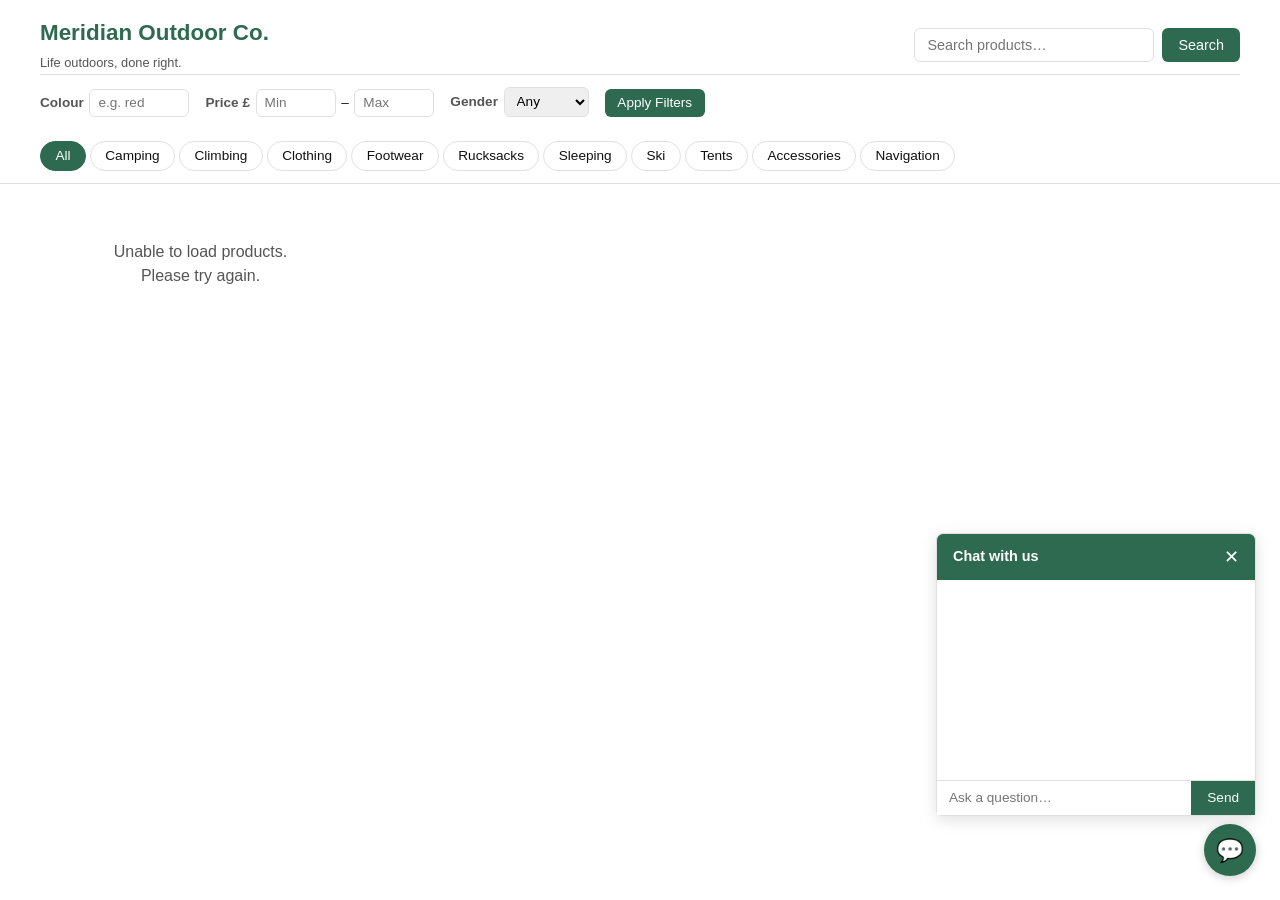
==== web/ridge-assist/index.html @ 2d07f01d "Add Ridge Assist and Ridge Insight web frontends with API handler - Ridge Assist: customer-facing pr" ====
<!DOCTYPE html>
<html lang="en-GB">
<head>
  <meta charset="UTF-8">
  <meta name="viewport" content="width=device-width, initial-scale=1.0">
  <title>Meridian Outdoor Co. — Life outdoors, done right.</title>
  <link rel="stylesheet" href="style.css">
</head>
<body>
  <header class="site-header">
    <div class="header-inner">
      <div class="brand">
        <h1 class="logo">Meridian Outdoor Co.</h1>
        <span class="tagline">Life outdoors, done right.</span>
      </div>
      <div class="search-bar">
        <input type="text" id="search-input" placeholder="Search products…" aria-label="Search products">
        <button id="search-btn" aria-label="Search">Search</button>
      </div>
    </div>
    <div class="filters-bar">
      <div class="filter-group">
        <label for="filter-colour">Colour</label>
        <input type="text" id="filter-colour" placeholder="e.g. red">
      </div>
      <div class="filter-group">
        <label for="filter-price-min">Price £</label>
        <input type="number" id="filter-price-min" placeholder="Min" min="0" step="1">
        <span>–</span>
        <input type="number" id="filter-price-max" placeholder="Max" min="0" step="1">
      </div>
      <div class="filter-group">
        <label for="filter-gender">Gender</label>
        <select id="filter-gender">
          <option value="">Any</option>
          <option value="unisex">Unisex</option>
          <option value="women">Women</option>
          <option value="men">Men</option>
        </select>
      </div>
      <button id="filter-btn" class="filter-apply">Apply Filters</button>
    </div>
    <nav class="category-nav" aria-label="Product categories">
      <button class="cat-btn active" data-category="">All</button>
      <button class="cat-btn" data-category="Camping & Cooking">Camping</button>
      <button class="cat-btn" data-category="Climbing & Scrambling">Climbing</button>
      <button class="cat-btn" data-category="Clothing">Clothing</button>
      <button class="cat-btn" data-category="Footwear">Footwear</button>
      <button class="cat-btn" data-category="Rucksacks & Bags">Rucksacks</button>
      <button class="cat-btn" data-category="Sleeping">Sleeping</button>
      <button class="cat-btn" data-category="Ski & Snowsports">Ski</button>
      <button class="cat-btn" data-category="Tents & Shelters">Tents</button>
      <button class="cat-btn" data-category="Accessories">Accessories</button>
      <button class="cat-btn" data-category="Navigation & Safety">Navigation</button>
    </nav>
  </header>

  <main>
    <!-- Product grid view -->
    <section id="product-grid-section">
      <div id="product-grid" class="product-grid"></div>
      <div id="loading" class="loading" hidden>Loading…</div>
      <div id="no-results" class="no-results" hidden>No products found.</div>
    </section>

    <!-- Product detail view -->
    <section id="product-detail-section" hidden>
      <button id="back-btn" class="back-btn">← Back to products</button>
      <div id="product-detail"></div>
    </section>
  </main>

  <!-- Chat widget -->
  <div id="chat-widget" class="chat-widget">
    <button id="chat-toggle" class="chat-toggle" aria-label="Open chat">💬</button>
    <div id="chat-panel" class="chat-panel" hidden>
      <div class="chat-header">
        <span>Chat with us</span>
        <button id="chat-close" aria-label="Close chat">✕</button>
      </div>
      <div id="chat-messages" class="chat-messages"></div>
      <form id="chat-form" class="chat-form">
        <input type="text" id="chat-input" placeholder="Ask a question…" aria-label="Type your message" required>
        <button type="submit">Send</button>
      </form>
    </div>
  </div>

  <script src="app.js"></script>
</body>
</html>
---- web/ridge-assist/style.css ----
/* Ridge Assist — Meridian Outdoor Co. */
*,*::before,*::after{box-sizing:border-box;margin:0;padding:0}

:root {
  --green: #2d6a4f;
  --green-light: #40916c;
  --dark: #111111;
  --grey: #555555;
  --light-grey: #f5f5f5;
  --border: #e0e0e0;
  --white: #ffffff;
  --radius: 6px;
  --font: -apple-system, BlinkMacSystemFont, "Segoe UI", Roboto, Oxygen, Ubuntu, sans-serif;
}

body {
  font-family: var(--font);
  color: var(--dark);
  background: var(--white);
  line-height: 1.5;
}

/* Header */
.site-header {
  border-bottom: 1px solid var(--border);
  padding: 1rem 1.5rem 0;
}
.header-inner {
  display: flex;
  align-items: center;
  justify-content: space-between;
  flex-wrap: wrap;
  gap: 1rem;
  max-width: 1200px;
  margin: 0 auto;
}
.brand .logo {
  font-size: 1.4rem;
  font-weight: 700;
  color: var(--green);
}
.brand .tagline {
  font-size: 0.8rem;
  color: var(--grey);
}
.search-bar {
  display: flex;
  gap: 0.5rem;
}
.search-bar input {
  padding: 0.5rem 0.75rem;
  border: 1px solid var(--border);
  border-radius: var(--radius);
  font-size: 0.9rem;
  width: 240px;
}
.search-bar button {
  padding: 0.5rem 1rem;
  background: var(--green);
  color: var(--white);
  border: none;
  border-radius: var(--radius);
  cursor: pointer;
  font-size: 0.9rem;
}
.search-bar button:hover {
  background: var(--green-light);
}

/* Category nav */
.category-nav {
  display: flex;
  gap: 0.25rem;
  overflow-x: auto;
  padding: 0.75rem 0;
  max-width: 1200px;
  margin: 0 auto;
}

/* Filters bar */
.filters-bar {
  display: flex;
  align-items: flex-end;
  gap: 1rem;
  padding: 0.75rem 0;
  max-width: 1200px;
  margin: 0 auto;
  border-top: 1px solid var(--border);
  flex-wrap: wrap;
}
.filter-group {
  display: flex;
  align-items: center;
  gap: 0.35rem;
  font-size: 0.85rem;
}
.filter-group label {
  font-weight: 600;
  color: var(--grey);
  white-space: nowrap;
}
.filter-group input[type="text"],
.filter-group input[type="number"] {
  padding: 0.35rem 0.5rem;
  border: 1px solid var(--border);
  border-radius: var(--radius);
  font-size: 0.85rem;
  width: 80px;
}
.filter-group input[type="text"] {
  width: 100px;
}
.filter-group select {
  padding: 0.35rem 0.5rem;
  border: 1px solid var(--border);
  border-radius: var(--radius);
  font-size: 0.85rem;
}
.filter-apply {
  padding: 0.4rem 0.8rem;
  background: var(--green);
  color: var(--white);
  border: none;
  border-radius: var(--radius);
  cursor: pointer;
  font-size: 0.85rem;
}
.filter-apply:hover {
  background: var(--green-light);
}
.cat-btn {
  padding: 0.4rem 0.9rem;
  border: 1px solid var(--border);
  background: var(--white);
  border-radius: 20px;
  font-size: 0.85rem;
  cursor: pointer;
  white-space: nowrap;
  color: var(--dark);
}
.cat-btn.active {
  background: var(--green);
  color: var(--white);
  border-color: var(--green);
}

/* Main */
main {
  max-width: 1200px;
  margin: 0 auto;
  padding: 1.5rem;
}

/* Product grid */
.product-grid {
  display: grid;
  grid-template-columns: repeat(auto-fill, minmax(260px, 1fr));
  gap: 1.25rem;
}
.product-card {
  border: 1px solid var(--border);
  border-radius: var(--radius);
  padding: 1rem;
  cursor: pointer;
  transition: box-shadow 0.15s;
}
.product-card:hover {
  box-shadow: 0 2px 8px rgba(0,0,0,0.08);
}
.product-card .brand-name {
  font-size: 0.75rem;
  color: var(--grey);
  text-transform: uppercase;
  letter-spacing: 0.04em;
}
.product-card .product-name {
  font-size: 1rem;
  font-weight: 600;
  margin: 0.25rem 0;
}
.product-card .product-desc {
  font-size: 0.85rem;
  color: var(--grey);
  margin-bottom: 0.5rem;
}
.product-card .product-price {
  font-size: 1.1rem;
  font-weight: 700;
  color: var(--green);
}
.product-card .stock-badge {
  display: inline-block;
  font-size: 0.7rem;
  padding: 0.2rem 0.5rem;
  border-radius: 3px;
  background: #d4edda;
  color: #155724;
  margin-top: 0.5rem;
}
.product-card .stock-badge.out {
  background: #f8d7da;
  color: #721c24;
}

/* Product detail */
.back-btn {
  background: none;
  border: none;
  color: var(--green);
  font-size: 0.9rem;
  cursor: pointer;
  margin-bottom: 1rem;
}
#product-detail {
  max-width: 700px;
}
#product-detail h2 {
  font-size: 1.5rem;
  margin-bottom: 0.25rem;
}
#product-detail .detail-brand {
  color: var(--grey);
  font-size: 0.85rem;
  margin-bottom: 0.75rem;
}
#product-detail .detail-price {
  font-size: 1.3rem;
  font-weight: 700;
  color: var(--green);
  margin-bottom: 1rem;
}
#product-detail .sale-compare {
  color: #999;
  font-size: 0.9rem;
}
#product-detail .sale-badge {
  background: #e03944;
  color: white;
  font-size: 0.7rem;
  padding: 0.15rem 0.4rem;
  border-radius: 3px;
  vertical-align: middle;
}
#product-detail .detail-section {
  margin-bottom: 1.5rem;
}
#product-detail .detail-section h3 {
  font-size: 0.95rem;
  margin-bottom: 0.5rem;
  color: var(--dark);
  border-bottom: 1px solid var(--border);
  padding-bottom: 0.3rem;
}
#product-detail .detail-long-desc {
  margin-top: 0.5rem;
  color: var(--grey);
  font-size: 0.9rem;
}
#product-detail .detail-desc {
  margin-bottom: 1rem;
  line-height: 1.6;
}
#product-detail .detail-meta {
  font-size: 0.85rem;
  color: var(--grey);
  display: grid;
  grid-template-columns: 120px 1fr;
  gap: 0.4rem 1rem;
}
#product-detail .detail-meta dt {
  font-weight: 600;
  color: var(--dark);
}
.tag {
  display: inline-block;
  background: var(--light-grey);
  border: 1px solid var(--border);
  border-radius: 3px;
  padding: 0.1rem 0.4rem;
  font-size: 0.8rem;
  margin: 0.1rem 0.15rem;
}
.missing {
  color: #b0b0b0;
  font-style: italic;
}
.data-note {
  font-size: 0.8rem;
  color: var(--grey);
  margin-bottom: 0.5rem;
  font-style: italic;
}
.raw-json {
  background: #1a1a2e;
  color: #e0e0e0;
  padding: 1rem;
  border-radius: var(--radius);
  font-size: 0.75rem;
  line-height: 1.5;
  overflow-x: auto;
  max-height: 400px;
  overflow-y: auto;
}

/* Loading / no results */
.loading, .no-results {
  text-align: center;
  padding: 2rem;
  color: var(--grey);
}

/* Chat widget */
.chat-widget {
  position: fixed;
  bottom: 1.5rem;
  right: 1.5rem;
  z-index: 1000;
}
.chat-toggle {
  width: 52px;
  height: 52px;
  border-radius: 50%;
  background: var(--green);
  border: none;
  font-size: 1.4rem;
  cursor: pointer;
  box-shadow: 0 2px 10px rgba(0,0,0,0.2);
}
.chat-panel {
  position: absolute;
  bottom: 60px;
  right: 0;
  width: 320px;
  max-height: 420px;
  border: 1px solid var(--border);
  border-radius: var(--radius);
  background: var(--white);
  display: flex;
  flex-direction: column;
  box-shadow: 0 4px 16px rgba(0,0,0,0.12);
}
.chat-header {
  display: flex;
  justify-content: space-between;
  align-items: center;
  padding: 0.75rem 1rem;
  background: var(--green);
  color: var(--white);
  border-radius: var(--radius) var(--radius) 0 0;
  font-size: 0.9rem;
  font-weight: 600;
}
.chat-header button {
  background: none;
  border: none;
  color: var(--white);
  font-size: 1.1rem;
  cursor: pointer;
}
.chat-messages {
  flex: 1;
  overflow-y: auto;
  padding: 0.75rem;
  min-height: 200px;
  font-size: 0.85rem;
}
.chat-messages .msg {
  margin-bottom: 0.5rem;
  padding: 0.5rem 0.75rem;
  border-radius: var(--radius);
}
.chat-messages .msg.user {
  background: var(--light-grey);
  text-align: right;
}
.chat-messages .msg.system {
  background: #e8f5e9;
  color: var(--green);
  font-style: italic;
}
.chat-form {
  display: flex;
  border-top: 1px solid var(--border);
}
.chat-form input {
  flex: 1;
  padding: 0.6rem 0.75rem;
  border: none;
  font-size: 0.85rem;
}
.chat-form button {
  padding: 0.6rem 1rem;
  background: var(--green);
  color: var(--white);
  border: none;
  cursor: pointer;
  font-size: 0.85rem;
}

@media (max-width: 600px) {
  .header-inner { flex-direction: column; align-items: flex-start; }
  .search-bar input { width: 100%; }
  .chat-panel { width: 280px; }
}
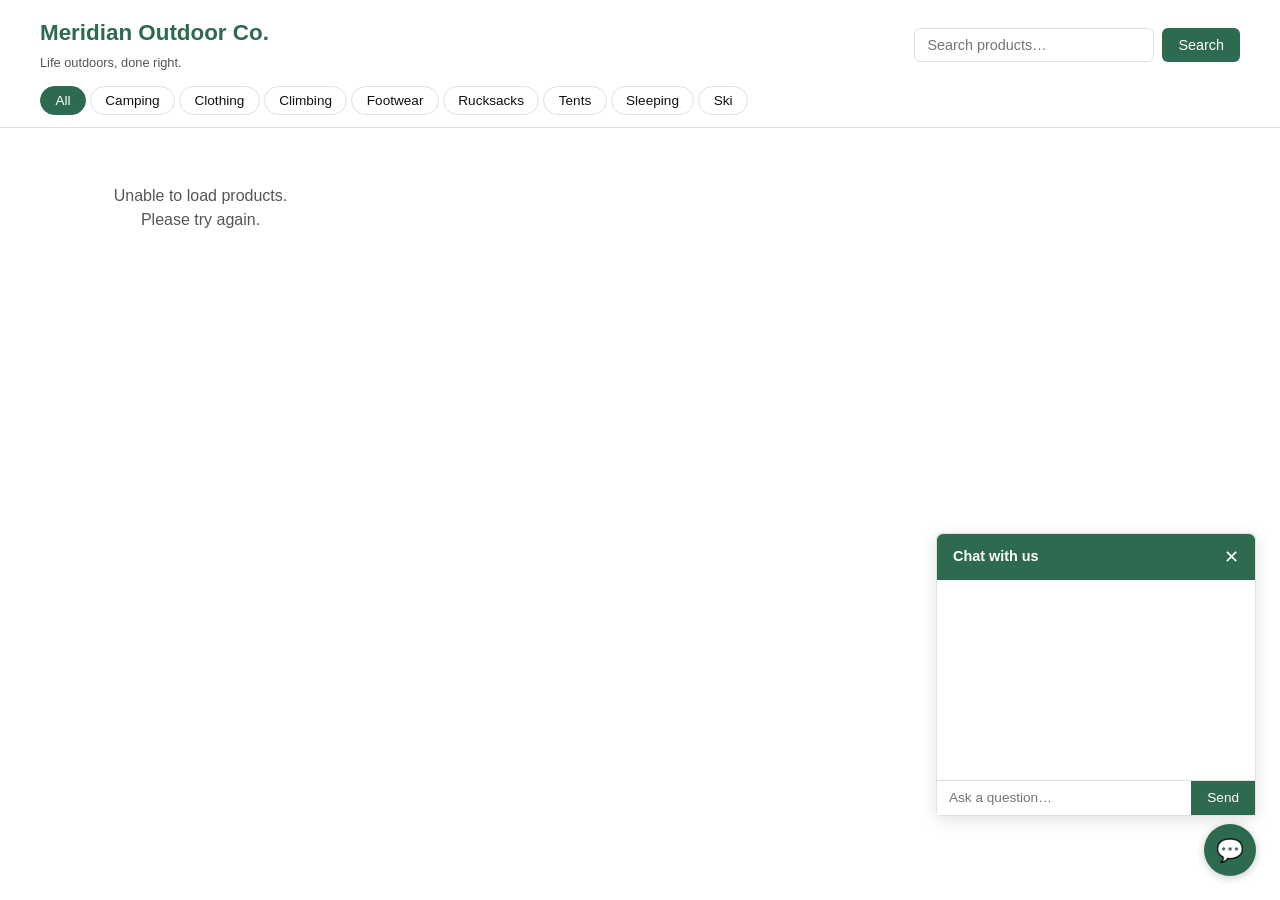
==== commit 41b1925c: "Add Ridge Assist and Ridge Insight web frontends with API handler - Ridge Assist: customer-facing pr" ====
--- a/web/ridge-assist/index.html
+++ b/web/ridge-assist/index.html
@@ -18,40 +18,16 @@
         <button id="search-btn" aria-label="Search">Search</button>
       </div>
     </div>
-    <div class="filters-bar">
-      <div class="filter-group">
-        <label for="filter-colour">Colour</label>
-        <input type="text" id="filter-colour" placeholder="e.g. red">
-      </div>
-      <div class="filter-group">
-        <label for="filter-price-min">Price £</label>
-        <input type="number" id="filter-price-min" placeholder="Min" min="0" step="1">
-        <span>–</span>
-        <input type="number" id="filter-price-max" placeholder="Max" min="0" step="1">
-      </div>
-      <div class="filter-group">
-        <label for="filter-gender">Gender</label>
-        <select id="filter-gender">
-          <option value="">Any</option>
-          <option value="unisex">Unisex</option>
-          <option value="women">Women</option>
-          <option value="men">Men</option>
-        </select>
-      </div>
-      <button id="filter-btn" class="filter-apply">Apply Filters</button>
-    </div>
     <nav class="category-nav" aria-label="Product categories">
       <button class="cat-btn active" data-category="">All</button>
       <button class="cat-btn" data-category="Camping & Cooking">Camping</button>
+      <button class="cat-btn" data-category="Clothing">Clothing</button>
       <button class="cat-btn" data-category="Climbing & Scrambling">Climbing</button>
-      <button class="cat-btn" data-category="Clothing">Clothing</button>
       <button class="cat-btn" data-category="Footwear">Footwear</button>
       <button class="cat-btn" data-category="Rucksacks & Bags">Rucksacks</button>
+      <button class="cat-btn" data-category="Tents & Shelters">Tents</button>
       <button class="cat-btn" data-category="Sleeping">Sleeping</button>
       <button class="cat-btn" data-category="Ski & Snowsports">Ski</button>
-      <button class="cat-btn" data-category="Tents & Shelters">Tents</button>
-      <button class="cat-btn" data-category="Accessories">Accessories</button>
-      <button class="cat-btn" data-category="Navigation & Safety">Navigation</button>
     </nav>
   </header>
 
--- a/web/ridge-assist/style.css
+++ b/web/ridge-assist/style.css
@@ -76,58 +76,6 @@
   max-width: 1200px;
   margin: 0 auto;
 }
-
-/* Filters bar */
-.filters-bar {
-  display: flex;
-  align-items: flex-end;
-  gap: 1rem;
-  padding: 0.75rem 0;
-  max-width: 1200px;
-  margin: 0 auto;
-  border-top: 1px solid var(--border);
-  flex-wrap: wrap;
-}
-.filter-group {
-  display: flex;
-  align-items: center;
-  gap: 0.35rem;
-  font-size: 0.85rem;
-}
-.filter-group label {
-  font-weight: 600;
-  color: var(--grey);
-  white-space: nowrap;
-}
-.filter-group input[type="text"],
-.filter-group input[type="number"] {
-  padding: 0.35rem 0.5rem;
-  border: 1px solid var(--border);
-  border-radius: var(--radius);
-  font-size: 0.85rem;
-  width: 80px;
-}
-.filter-group input[type="text"] {
-  width: 100px;
-}
-.filter-group select {
-  padding: 0.35rem 0.5rem;
-  border: 1px solid var(--border);
-  border-radius: var(--radius);
-  font-size: 0.85rem;
-}
-.filter-apply {
-  padding: 0.4rem 0.8rem;
-  background: var(--green);
-  color: var(--white);
-  border: none;
-  border-radius: var(--radius);
-  cursor: pointer;
-  font-size: 0.85rem;
-}
-.filter-apply:hover {
-  background: var(--green-light);
-}
 .cat-btn {
   padding: 0.4rem 0.9rem;
   border: 1px solid var(--border);
@@ -229,33 +177,6 @@
   color: var(--green);
   margin-bottom: 1rem;
 }
-#product-detail .sale-compare {
-  color: #999;
-  font-size: 0.9rem;
-}
-#product-detail .sale-badge {
-  background: #e03944;
-  color: white;
-  font-size: 0.7rem;
-  padding: 0.15rem 0.4rem;
-  border-radius: 3px;
-  vertical-align: middle;
-}
-#product-detail .detail-section {
-  margin-bottom: 1.5rem;
-}
-#product-detail .detail-section h3 {
-  font-size: 0.95rem;
-  margin-bottom: 0.5rem;
-  color: var(--dark);
-  border-bottom: 1px solid var(--border);
-  padding-bottom: 0.3rem;
-}
-#product-detail .detail-long-desc {
-  margin-top: 0.5rem;
-  color: var(--grey);
-  font-size: 0.9rem;
-}
 #product-detail .detail-desc {
   margin-bottom: 1rem;
   line-height: 1.6;
@@ -263,43 +184,11 @@
 #product-detail .detail-meta {
   font-size: 0.85rem;
   color: var(--grey);
-  display: grid;
-  grid-template-columns: 120px 1fr;
-  gap: 0.4rem 1rem;
 }
 #product-detail .detail-meta dt {
   font-weight: 600;
   color: var(--dark);
-}
-.tag {
-  display: inline-block;
-  background: var(--light-grey);
-  border: 1px solid var(--border);
-  border-radius: 3px;
-  padding: 0.1rem 0.4rem;
-  font-size: 0.8rem;
-  margin: 0.1rem 0.15rem;
-}
-.missing {
-  color: #b0b0b0;
-  font-style: italic;
-}
-.data-note {
-  font-size: 0.8rem;
-  color: var(--grey);
-  margin-bottom: 0.5rem;
-  font-style: italic;
-}
-.raw-json {
-  background: #1a1a2e;
-  color: #e0e0e0;
-  padding: 1rem;
-  border-radius: var(--radius);
-  font-size: 0.75rem;
-  line-height: 1.5;
-  overflow-x: auto;
-  max-height: 400px;
-  overflow-y: auto;
+  margin-top: 0.5rem;
 }
 
 /* Loading / no results */
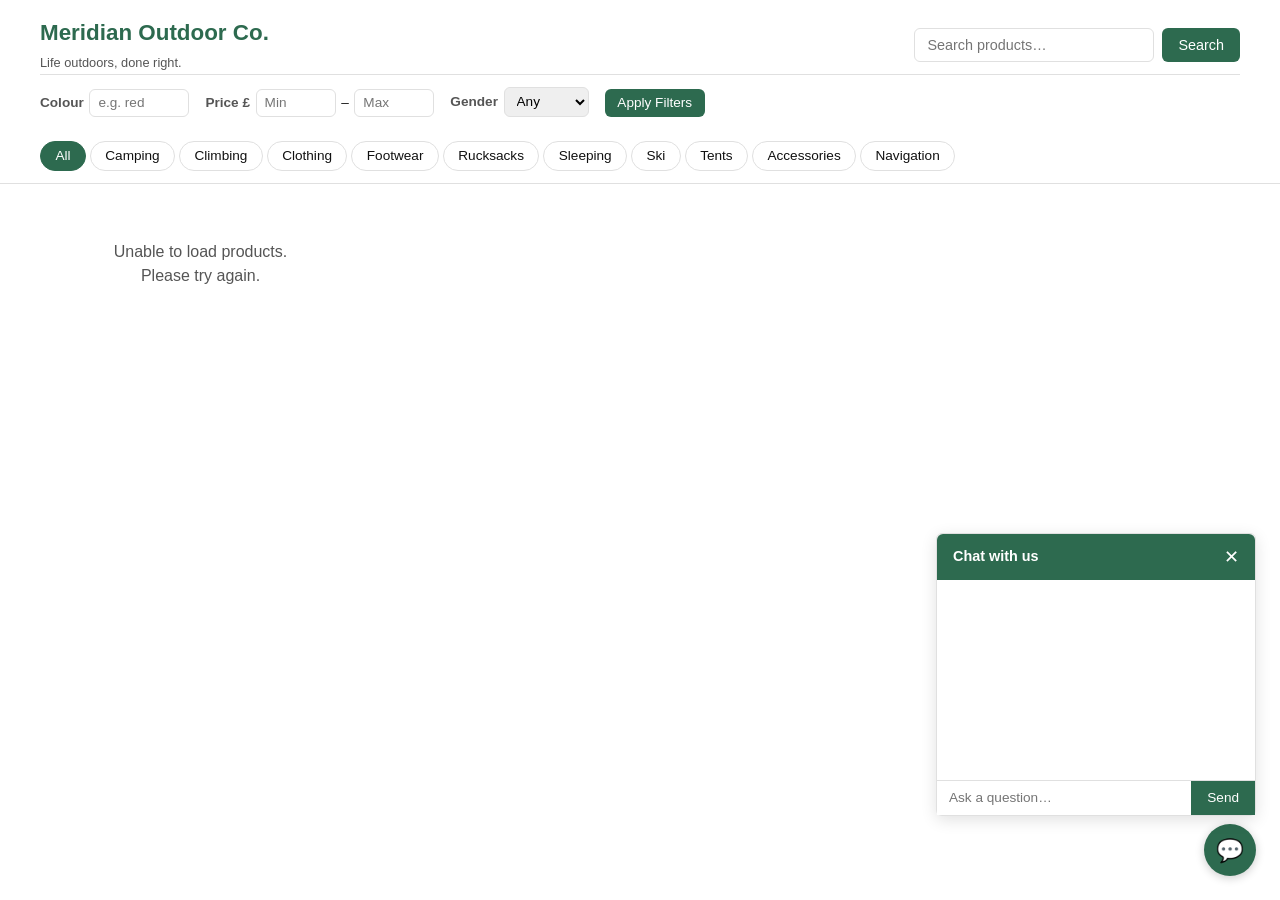
==== commit 3e98f6d2: "Merge dbc11041cf12c7d55e389b62e01eeb52dcd9cfbd into d211d8904733dfa1aa63f232284c8596b24b7899" ====
--- a/web/ridge-assist/index.html
+++ b/web/ridge-assist/index.html
@@ -18,16 +18,40 @@
         <button id="search-btn" aria-label="Search">Search</button>
       </div>
     </div>
+    <div class="filters-bar">
+      <div class="filter-group">
+        <label for="filter-colour">Colour</label>
+        <input type="text" id="filter-colour" placeholder="e.g. red">
+      </div>
+      <div class="filter-group">
+        <label for="filter-price-min">Price £</label>
+        <input type="number" id="filter-price-min" placeholder="Min" min="0" step="1">
+        <span>–</span>
+        <input type="number" id="filter-price-max" placeholder="Max" min="0" step="1">
+      </div>
+      <div class="filter-group">
+        <label for="filter-gender">Gender</label>
+        <select id="filter-gender">
+          <option value="">Any</option>
+          <option value="unisex">Unisex</option>
+          <option value="women">Women</option>
+          <option value="men">Men</option>
+        </select>
+      </div>
+      <button id="filter-btn" class="filter-apply">Apply Filters</button>
+    </div>
     <nav class="category-nav" aria-label="Product categories">
       <button class="cat-btn active" data-category="">All</button>
       <button class="cat-btn" data-category="Camping & Cooking">Camping</button>
+      <button class="cat-btn" data-category="Climbing & Scrambling">Climbing</button>
       <button class="cat-btn" data-category="Clothing">Clothing</button>
-      <button class="cat-btn" data-category="Climbing & Scrambling">Climbing</button>
       <button class="cat-btn" data-category="Footwear">Footwear</button>
       <button class="cat-btn" data-category="Rucksacks & Bags">Rucksacks</button>
-      <button class="cat-btn" data-category="Tents & Shelters">Tents</button>
       <button class="cat-btn" data-category="Sleeping">Sleeping</button>
       <button class="cat-btn" data-category="Ski & Snowsports">Ski</button>
+      <button class="cat-btn" data-category="Tents & Shelters">Tents</button>
+      <button class="cat-btn" data-category="Accessories">Accessories</button>
+      <button class="cat-btn" data-category="Navigation & Safety">Navigation</button>
     </nav>
   </header>
 
--- a/web/ridge-assist/style.css
+++ b/web/ridge-assist/style.css
@@ -76,6 +76,58 @@
   max-width: 1200px;
   margin: 0 auto;
 }
+
+/* Filters bar */
+.filters-bar {
+  display: flex;
+  align-items: flex-end;
+  gap: 1rem;
+  padding: 0.75rem 0;
+  max-width: 1200px;
+  margin: 0 auto;
+  border-top: 1px solid var(--border);
+  flex-wrap: wrap;
+}
+.filter-group {
+  display: flex;
+  align-items: center;
+  gap: 0.35rem;
+  font-size: 0.85rem;
+}
+.filter-group label {
+  font-weight: 600;
+  color: var(--grey);
+  white-space: nowrap;
+}
+.filter-group input[type="text"],
+.filter-group input[type="number"] {
+  padding: 0.35rem 0.5rem;
+  border: 1px solid var(--border);
+  border-radius: var(--radius);
+  font-size: 0.85rem;
+  width: 80px;
+}
+.filter-group input[type="text"] {
+  width: 100px;
+}
+.filter-group select {
+  padding: 0.35rem 0.5rem;
+  border: 1px solid var(--border);
+  border-radius: var(--radius);
+  font-size: 0.85rem;
+}
+.filter-apply {
+  padding: 0.4rem 0.8rem;
+  background: var(--green);
+  color: var(--white);
+  border: none;
+  border-radius: var(--radius);
+  cursor: pointer;
+  font-size: 0.85rem;
+}
+.filter-apply:hover {
+  background: var(--green-light);
+}
 .cat-btn {
   padding: 0.4rem 0.9rem;
   border: 1px solid var(--border);
@@ -177,6 +229,33 @@
   color: var(--green);
   margin-bottom: 1rem;
 }
+#product-detail .sale-compare {
+  color: #999;
+  font-size: 0.9rem;
+}
+#product-detail .sale-badge {
+  background: #e03944;
+  color: white;
+  font-size: 0.7rem;
+  padding: 0.15rem 0.4rem;
+  border-radius: 3px;
+  vertical-align: middle;
+}
+#product-detail .detail-section {
+  margin-bottom: 1.5rem;
+}
+#product-detail .detail-section h3 {
+  font-size: 0.95rem;
+  margin-bottom: 0.5rem;
+  color: var(--dark);
+  border-bottom: 1px solid var(--border);
+  padding-bottom: 0.3rem;
+}
+#product-detail .detail-long-desc {
+  margin-top: 0.5rem;
+  color: var(--grey);
+  font-size: 0.9rem;
+}
 #product-detail .detail-desc {
   margin-bottom: 1rem;
   line-height: 1.6;
@@ -184,11 +263,43 @@
 #product-detail .detail-meta {
   font-size: 0.85rem;
   color: var(--grey);
+  display: grid;
+  grid-template-columns: 120px 1fr;
+  gap: 0.4rem 1rem;
 }
 #product-detail .detail-meta dt {
   font-weight: 600;
   color: var(--dark);
-  margin-top: 0.5rem;
+}
+.tag {
+  display: inline-block;
+  background: var(--light-grey);
+  border: 1px solid var(--border);
+  border-radius: 3px;
+  padding: 0.1rem 0.4rem;
+  font-size: 0.8rem;
+  margin: 0.1rem 0.15rem;
+}
+.missing {
+  color: #b0b0b0;
+  font-style: italic;
+}
+.data-note {
+  font-size: 0.8rem;
+  color: var(--grey);
+  margin-bottom: 0.5rem;
+  font-style: italic;
+}
+.raw-json {
+  background: #1a1a2e;
+  color: #e0e0e0;
+  padding: 1rem;
+  border-radius: var(--radius);
+  font-size: 0.75rem;
+  line-height: 1.5;
+  overflow-x: auto;
+  max-height: 400px;
+  overflow-y: auto;
 }
 
 /* Loading / no results */
